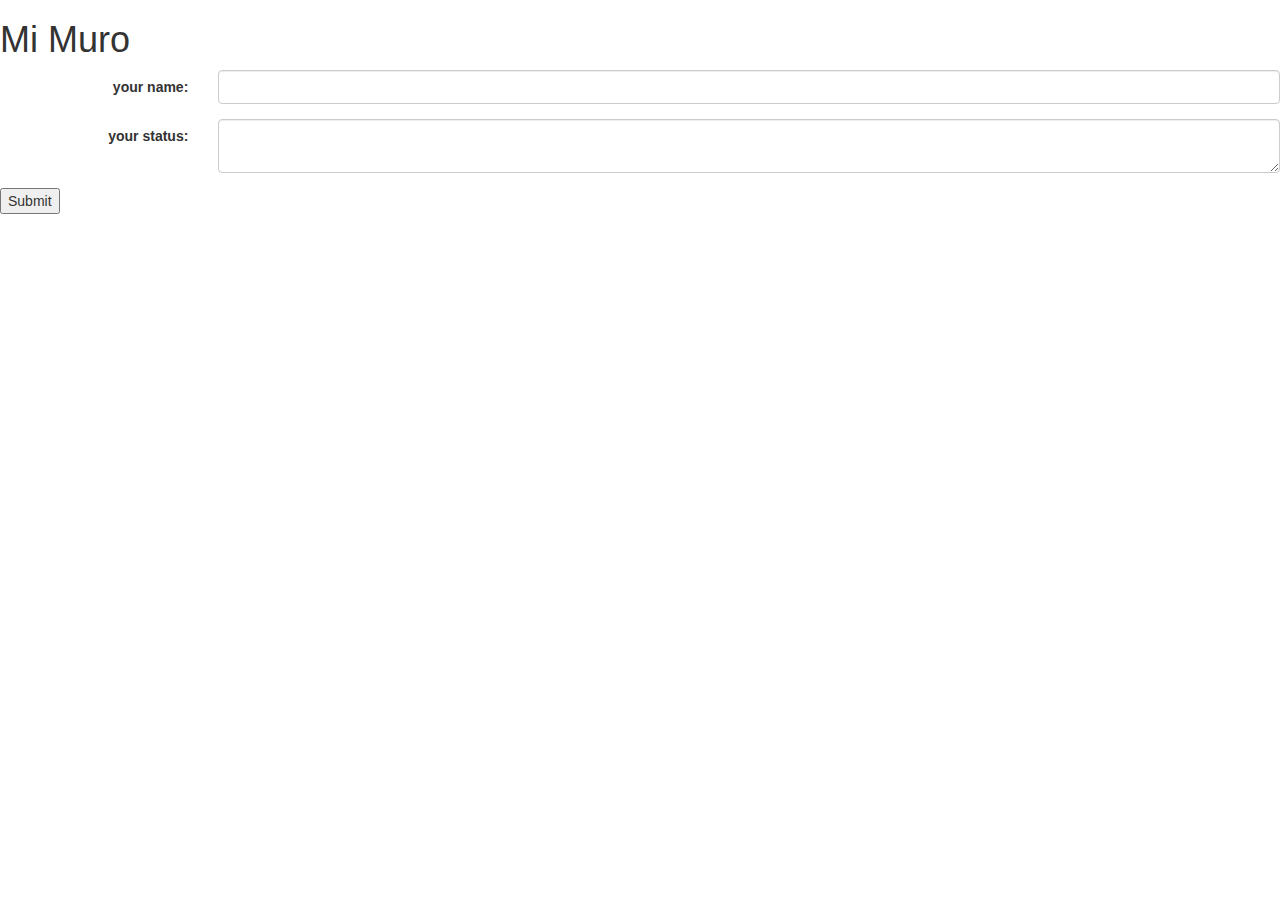
==== index.html @ f79df1d9 "Initial commit" ====
<!DOCTYPE html >
<html ng-app="myWall">
<head>
    <title></title>
    <link href="css/bootstrap.min.css" rel="stylesheet" media="screen">
</head>
<body>

<div ng-view></div>

<!-- ANGULAR -->
<script src="angular/angular.min.js"></script>
<script src="angular/angular-route.min.js"></script>
<script src="angular/angular-resource.min.js"></script>

<script src="app/js/app.js"></script>
<script src="app/js/controllers/main.js"></script>
<script src="app/js/controllers/Index2Ctrl.js"></script>
<script src="app/js/controllers/statusCtrl.js"></script>
<script src="app/js/Directives/main.js"></script>
<script src="app/js/Directives/MessageDirective.js"></script>
<script src="app/js/Directives/NewMessage.js"></script>
<script src="app/js/Directives/ValidateText.js"></script>
<script src="app/js/factory/main.js"></script>
<script src="app/js/factory/MessageMgt.js"></script>
<script src="app/js/factory/CommentMgt.js"></script>

<script src="js/date.js"></script>

</body>
</html>
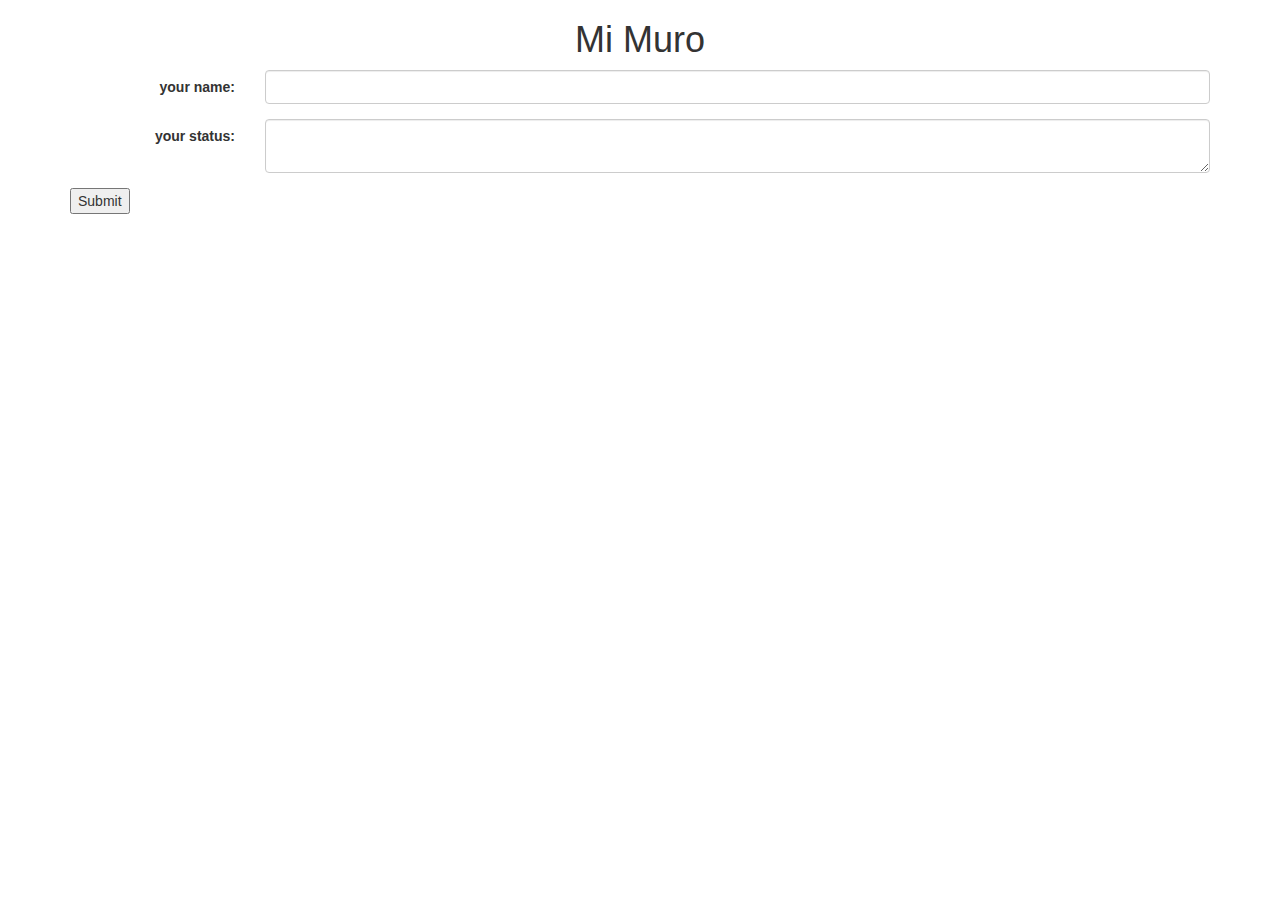
==== commit 1123574c: "working7" ====
--- a/index.html
+++ b/index.html
@@ -6,7 +6,9 @@
 </head>
 <body>
 
-<div ng-view></div>
+<div class="container">
+    <div ng-view></div>
+</div>
 
 <!-- ANGULAR -->
 <script src="angular/angular.min.js"></script>
@@ -17,6 +19,7 @@
 <script src="app/js/controllers/main.js"></script>
 <script src="app/js/controllers/Index2Ctrl.js"></script>
 <script src="app/js/controllers/statusCtrl.js"></script>
+<script src="app/js/controllers/messagesByUser.js"></script>
 <script src="app/js/Directives/main.js"></script>
 <script src="app/js/Directives/MessageDirective.js"></script>
 <script src="app/js/Directives/NewMessage.js"></script>
@@ -26,6 +29,7 @@
 <script src="app/js/factory/CommentMgt.js"></script>
 
 <script src="js/date.js"></script>
+<script src="js/underscore.js"></script>
 
 </body>
 </html>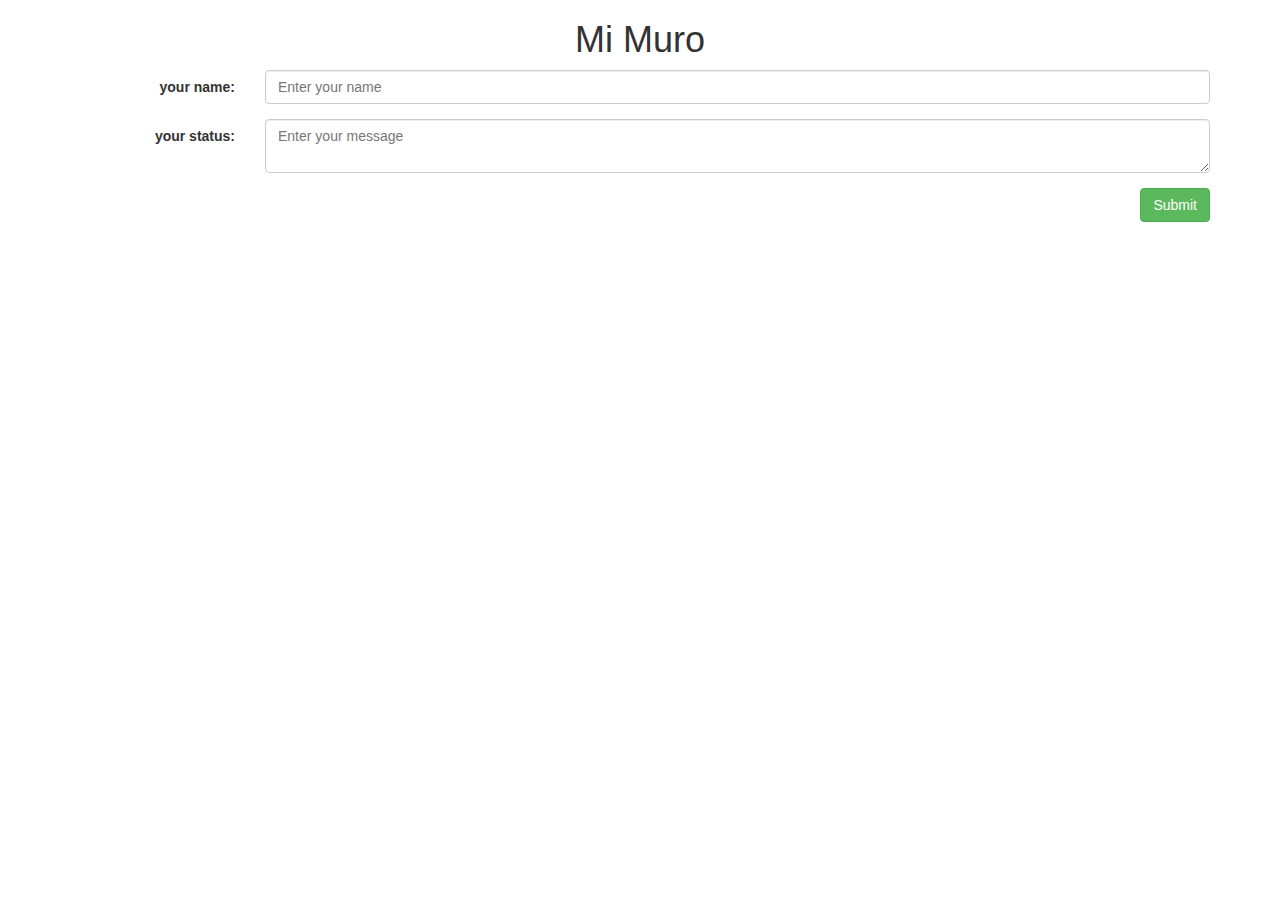
==== commit 6da0c029: "adding font-awesome" ====
--- a/index.html
+++ b/index.html
@@ -3,6 +3,7 @@
 <head>
     <title></title>
     <link href="css/bootstrap.min.css" rel="stylesheet" media="screen">
+    <link href="css/font-awesome.css" rel="stylesheet" media="screen">
 </head>
 <body>
 
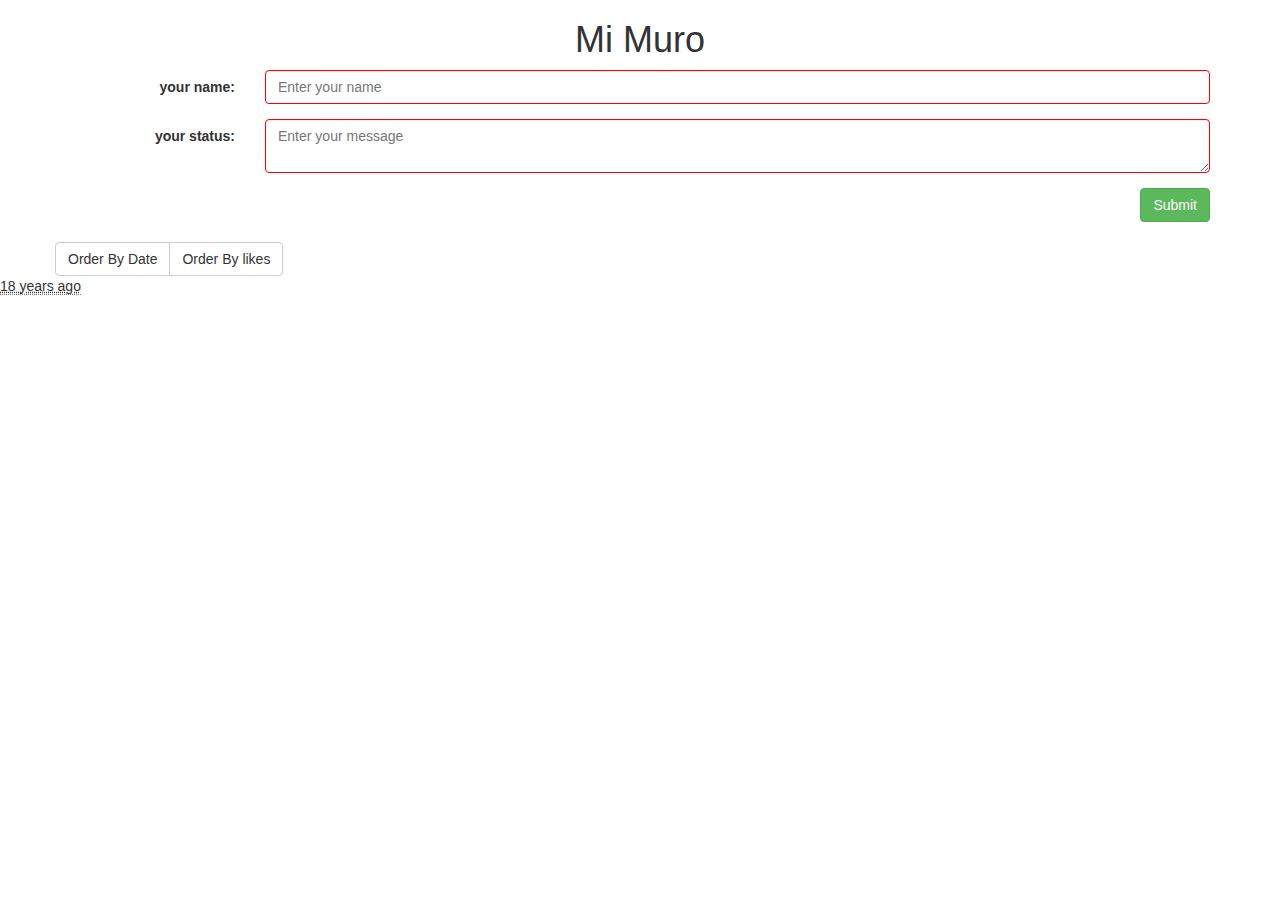
==== commit 1d9ae338: "mergue final ?" ====
--- a/index.html
+++ b/index.html
@@ -3,7 +3,7 @@
 <head>
     <title></title>
     <link href="css/bootstrap.min.css" rel="stylesheet" media="screen">
-    <link href="css/font-awesome.css" rel="stylesheet" media="screen">
+    <link href="css/font-awesome-4.1.0/css/font-awesome.css" rel="stylesheet" media="screen">
 </head>
 <body>
 
@@ -31,6 +31,16 @@
 
 <script src="js/date.js"></script>
 <script src="js/underscore.js"></script>
+<script src="js/jquery.min.js"></script>
+<script src="js/jquery.timeago.js"></script>
+
+<script type="text/javascript">
+    jQuery(document).ready(function ($) {
+        jQuery("abbr.timeago").timeago();
+    });
+</script>
+
+<abbr class="timeago" title="2008-07-17T09:24:17Z">July 17, 2008</abbr>
 
 </body>
 </html>